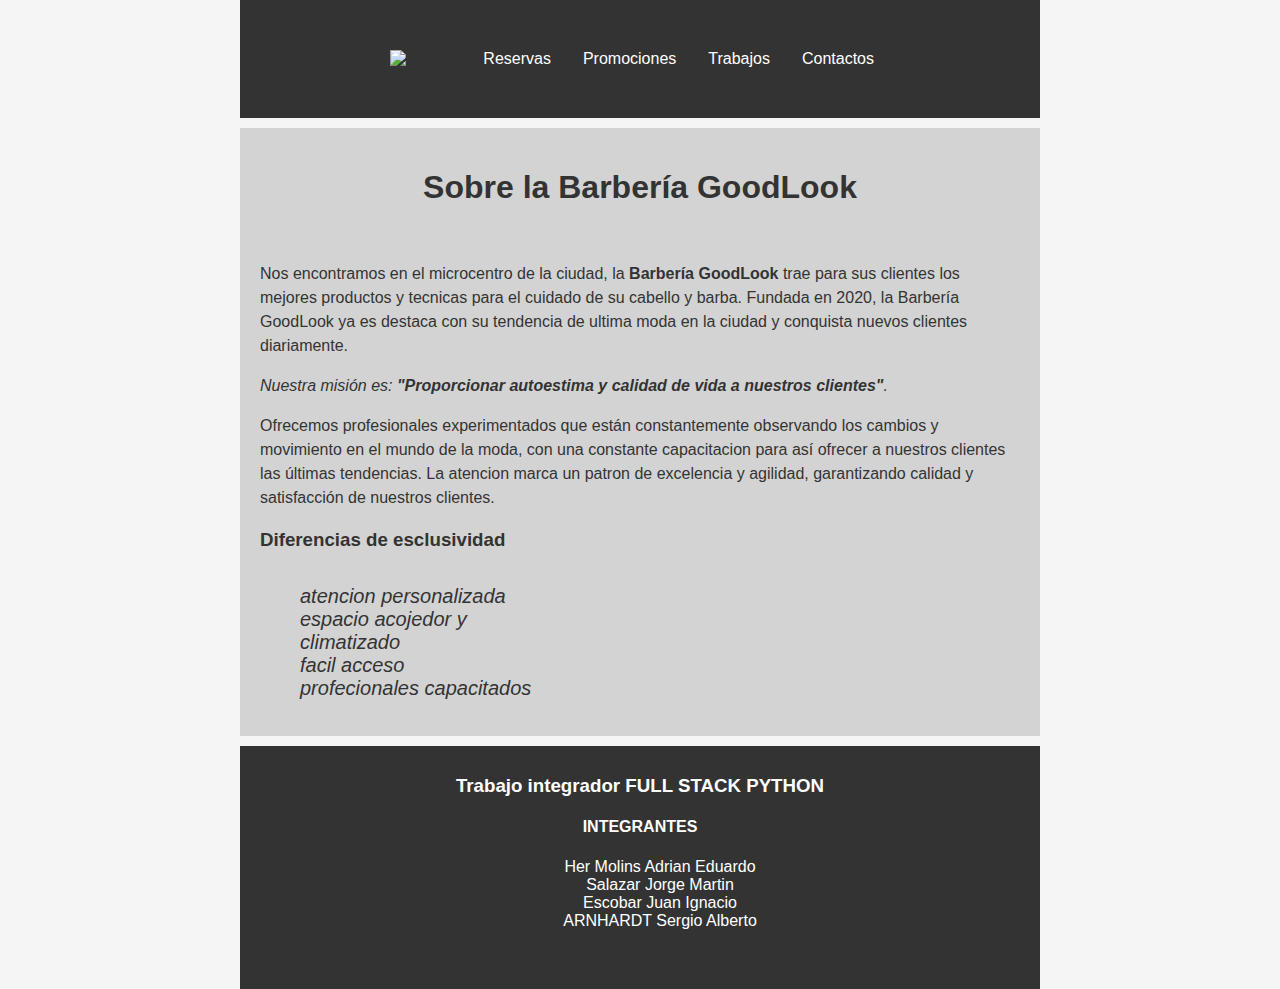
==== index.html @ 0115e09d "responsive" ====
<!DOCTYPE html>
<html lang="es">
<head>
    <meta charset="UTF-8">
    <meta name="viewport" content="width=device-width, initial-scale=1.0">
    <link rel="shortcut icon" href="favicon.ico" type="image/x-icon">
    <link rel="stylesheet" href="estilos.css">
    <link rel="icon" href="./imagenes/CircleBadgeBarber.png">
    <title>Barberia GoodLook</title>
</head>
<body>
    <div class="grid-container">
        <header class="header">
            <img src="./imagenes/barbershoplogo.png" alt="log">


            <nav>
                <ul>
                    <li><a href="contactos.html">Contactos </a></li>
                    <li><a href="trabajos.html">Trabajos </a></li>
                    <li><a href="promociones.html">Promociones </a></li>
                    <li><a href="rerservas.html">Reservas </a></li>
                </ul>
            </nav>
        </header>
        <main>
            <div class="inicio">

                <h1>Sobre la Barbería GoodLook</h1>
                <img src="./imagenes/banner.jpg" alt="">
                <p>Nos encontramos en el microcentro de la ciudad, la <strong> Barbería GoodLook </strong> trae para sus clientes los mejores productos y tecnicas para el cuidado de su cabello y barba. Fundada en 2020, la Barbería GoodLook ya es destaca con su tendencia de ultima moda en la ciudad y conquista nuevos clientes diariamente. </p>

                <p><em> Nuestra misión es: <strong>"Proporcionar autoestima y calidad de vida a nuestros clientes"</strong>.</em></p>

                <p>Ofrecemos profesionales experimentados que están constantemente observando los cambios y movimiento en el mundo de la moda, con una constante capacitacion  para así ofrecer a nuestros clientes las últimas tendencias. La atencion marca un patron de excelencia y agilidad, garantizando calidad y satisfacción de nuestros clientes. </p>

            </div>
            <div class="caracteristicas">

                <h3>Diferencias de esclusividad</h3>
                <ul>
                    <li class="lista1">atencion personalizada</li>
                    <li class="lista1">espacio acojedor y climatizado</li>
                    <li class="lista1">facil acceso</li>
                    <li class="lista1">profecionales capacitados</li>
                </ul>
                <img src="./imagenes/semilargodesmechado.jpeg" alt="" class="imginicio">

            </div>





        </main>
        <footer>
            <h3>Trabajo integrador FULL STACK PYTHON</h3>
            <h4>INTEGRANTES</h4>
            <ul>
                <li>Her Molins Adrian Eduardo</li>
                <li>Salazar Jorge Martin</li>
                <li>Escobar Juan Ignacio</li>
                <li>ARNHARDT Sergio Alberto</li>
            </ul>
            <br>

        </footer>
    </div>
</body>
</html>
---- estilos.css ----
/* Reset de estilos para eliminar márgenes y padding predeterminados */
body {
    width: 100%;
    margin: 0;
    padding: 0;
}

/* Estilos generales */
body {
    font-family: Arial, sans-serif;
    background-color: #f5f5f5;
    color: #333;
}

.grid-container {
    display: grid;
    grid-template-rows: auto;
    grid-template-columns: 1fr;
    gap: 10px;
    max-width: 800px;
    margin: 0 auto;
}

/* Estilos para el encabezado */
.header {
    display: flex;
    justify-content: center; /* Centra horizontalmente */
    align-items: center; /* Centra verticalmente */
    padding: 20px; /* Puedes ajustar el relleno según tus preferencias */
    background-color: #333; /* Puedes ajustar el color de fondo según tus preferencias */
}

.lista1{
    font-style: italic;
    font-size: 20px;

}

.header img {
    max-width: 25%;
    height: auto;
}

/* Estilos para la barra de navegación */
nav ul {
    list-style: none;
    background-color: #333;
    overflow: hidden;
}

nav ul li {
    float: right;
}

nav ul li a {
    display: block;
    color: white;
    text-align: center;
    padding: 14px 16px;
    text-decoration: none;
}

nav ul li a:hover {
    background-color: #555;
}

/* Estilos para el contenido principal */
main {
    padding: 20px;
    background-color: lightgray;
}

h1 {
    color: #333;
    text-align: center;
}

h2 {
    text-align: center;
    color: red
    
}

.caracteristicas ul{
    display: inline-block;
    vertical-align: top;
    width: 35%;
    margin-right: 15%;
    list-style-type: none;

}

.lista1{
    font-style: italic;
    font-size: 20px;

}
.imagenCaracteristicas{
    width: 25%;

}
p {
    line-height: 1.5;
}

/*estilos para los formularios*/
.datosPtomocionDias{
    width: 70%;
    display: inline-block;
}

.datosPtomocionHorasMatutinas{
    width: 40%;
    display: inline-block;
}

.datosPtomocionHorasVespertinas{
    width: 40%;
    display: inline-block;

}

/* Estilo carrucel */

.carousel-container {
    width: 100%;
    max-width: 800px;
    margin: 50px auto;
    overflow: hidden;
    position: relative;
  }
  
  .carousel-inner {
    display: flex;
    transition: transform 0.5s ease-in-out;
  }
  
  .carousel-item {
    flex: 0 0 100%; /* Ajusta el ancho de cada item al 100% del contenedor */
    box-sizing: border-box;
    display: flex;
    justify-content: center; /* Centra el contenido horizontalmente */
  }
  
   .prev, .next {
    position: absolute;
    top: 50%;
    transform: translateY(-50%);
    font-size: 24px;
    cursor: pointer;
    color: #333;
    background: none;
    border: none;
    outline: none;
  }
  
  .prev {
    left: 10px;
  }
  
  .next {
    right: 10px;
  }

/* Estilos para el pie de página */
footer {
    background-color: #333;
    color: white;
    text-align: center;
    padding: 10px;
    padding-bottom: 25px;


}

ul{
    list-style-type: none;
}

/* Media queries para hacer el diseño responsive */
@media only screen and (max-width: 600px) {
    .grid-containe .imginicio {
        grid-template-columns: 1fr;
        max-width: 100%;
        padding: 10px;
        display: flex;
        flex-direction: column;
    }

    nav ul {
        width: 100%;
    }

    nav ul li {
        float: none;
        width: 100%;
        text-align: center;
    }
}
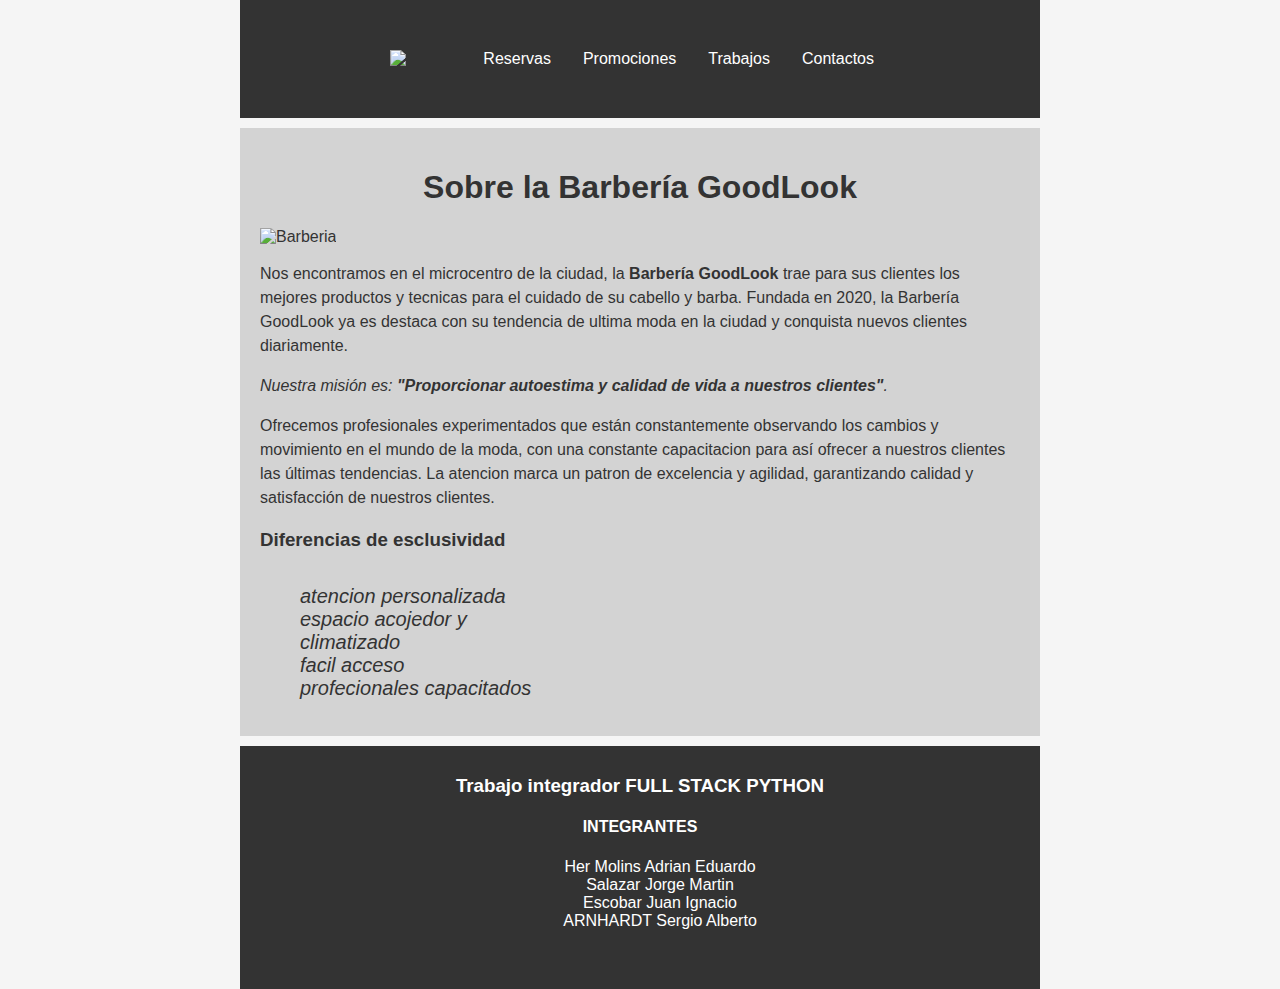
==== commit d5c40998: "se agrego descripcion de imagen" ====
--- a/index.html
+++ b/index.html
@@ -27,7 +27,7 @@
             <div class="inicio">
 
                 <h1>Sobre la Barbería GoodLook</h1>
-                <img src="./imagenes/banner.jpg" alt="">
+                <img src="./imagenes/banner.jpg" alt="Barberia" class="barberia">
                 <p>Nos encontramos en el microcentro de la ciudad, la <strong> Barbería GoodLook </strong> trae para sus clientes los mejores productos y tecnicas para el cuidado de su cabello y barba. Fundada en 2020, la Barbería GoodLook ya es destaca con su tendencia de ultima moda en la ciudad y conquista nuevos clientes diariamente. </p>
 
                 <p><em> Nuestra misión es: <strong>"Proporcionar autoestima y calidad de vida a nuestros clientes"</strong>.</em></p>
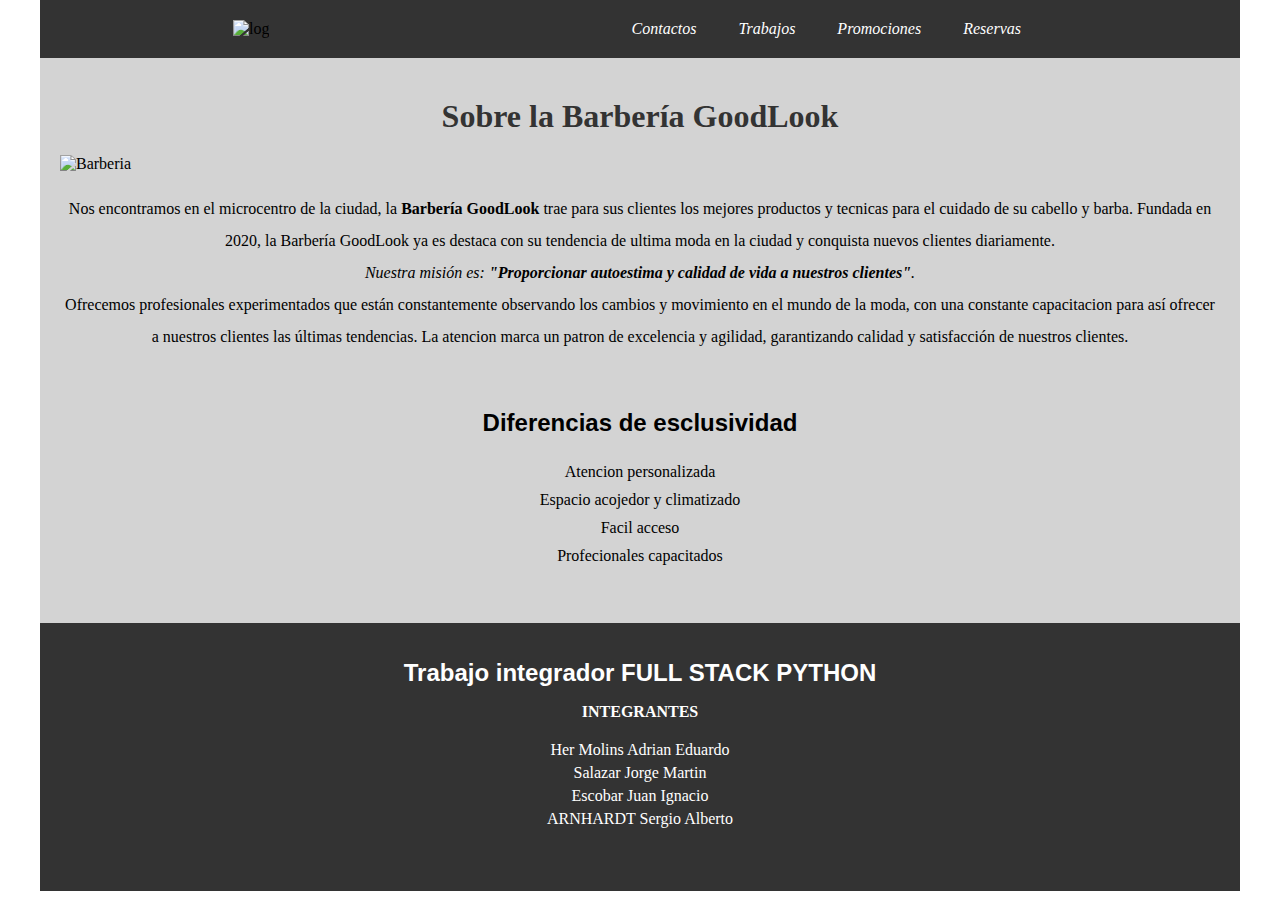
==== commit 1eb3dd40: "ultima modificacion de trabajo" ====
--- a/index.html
+++ b/index.html
@@ -4,25 +4,23 @@
     <meta charset="UTF-8">
     <meta name="viewport" content="width=device-width, initial-scale=1.0">
     <link rel="shortcut icon" href="favicon.ico" type="image/x-icon">
-    <link rel="stylesheet" href="estilos.css">
+    <link rel="stylesheet" href="style.css">
     <link rel="icon" href="./imagenes/CircleBadgeBarber.png">
     <title>Barberia GoodLook</title>
 </head>
 <body>
-    <div class="grid-container">
-        <header class="header">
-            <img src="./imagenes/barbershoplogo.png" alt="log">
+    <header class="header">
+        <img src="./imagenes/barbershoplogo.png" alt="log">
 
-
-            <nav>
-                <ul>
-                    <li><a href="contactos.html">Contactos </a></li>
-                    <li><a href="trabajos.html">Trabajos </a></li>
-                    <li><a href="promociones.html">Promociones </a></li>
-                    <li><a href="rerservas.html">Reservas </a></li>
-                </ul>
-            </nav>
-        </header>
+        <nav>
+            <ul>
+                <li><a href="contactos.html">Contactos </a></li>
+                <li><a href="trabajos.html">Trabajos </a></li>
+                <li><a href="promociones.html">Promociones </a></li>
+                <li><a href="rerservas.html">Reservas </a></li>
+            </ul>
+        </nav>
+    </header>
         <main>
             <div class="inicio">
 
@@ -39,32 +37,26 @@
 
                 <h3>Diferencias de esclusividad</h3>
                 <ul>
-                    <li class="lista1">atencion personalizada</li>
-                    <li class="lista1">espacio acojedor y climatizado</li>
-                    <li class="lista1">facil acceso</li>
-                    <li class="lista1">profecionales capacitados</li>
+                    <li class="lista1">Atencion personalizada</li>
+                    <li class="lista1">Espacio acojedor y climatizado</li>
+                    <li class="lista1">Facil acceso</li>
+                    <li class="lista1">Profecionales capacitados</li>
                 </ul>
                 <img src="./imagenes/semilargodesmechado.jpeg" alt="" class="imginicio">
 
             </div>
+        </main>
+    <footer>
+        <h3>Trabajo integrador FULL STACK PYTHON</h3>
+        <h4>INTEGRANTES</h4>
+        <ul>
+            <li>Her Molins Adrian Eduardo</li>
+            <li>Salazar Jorge Martin</li>
+            <li>Escobar Juan Ignacio</li>
+            <li>ARNHARDT Sergio Alberto</li>
+        </ul>
+        <br>
 
-
-
-
-
-        </main>
-        <footer>
-            <h3>Trabajo integrador FULL STACK PYTHON</h3>
-            <h4>INTEGRANTES</h4>
-            <ul>
-                <li>Her Molins Adrian Eduardo</li>
-                <li>Salazar Jorge Martin</li>
-                <li>Escobar Juan Ignacio</li>
-                <li>ARNHARDT Sergio Alberto</li>
-            </ul>
-            <br>
-
-        </footer>
-    </div>
+    </footer>
 </body>
 </html>--- a/style.css
+++ b/style.css
@@ -0,0 +1,182 @@
+/* Reset de estilos */
+* {
+    margin: 0;
+    padding: 0;
+    box-sizing: border-box;
+}
+
+/* Estilos generales */
+
+
+header, main, footer {
+    width: 100%;
+    max-width: 1200px;
+    margin: 0 auto;
+}
+
+/* Estilos del header */
+header {
+    display: flex;
+    justify-content: space-around;
+    align-items: center;
+    background-color: #333;
+    padding: 20px;
+    
+}
+.header img {
+    max-width: 150px;
+    height: auto;
+}
+
+
+header nav ul {
+    list-style: none;
+    display: flex;
+    background-color: #333;
+    overflow: hidden;
+}
+
+header nav ul li {
+    margin-right: 10px;
+}
+header nav ul li a {
+    display: inline;
+    color: white;
+    font-style: italic;
+    text-align: center;
+    padding: 14px 16px;
+    text-decoration: none;
+}
+header nav ul li a:hover {
+    background-color: #555;
+}
+
+
+
+/* Estilos del main */
+main {
+    max-width: 1200px; /* Establece un ancho máximo para el contenido */
+    margin: 0 auto; /* Centra el contenido horizontalmente */
+    padding: 20px; /* Agrega espacio alrededor del contenido */
+    box-sizing: border-box; /* Incluye el padding y el borde en el ancho total */
+    background-color: lightgray; /* Color de fondo*/
+}
+h1 {
+    color: #333;
+    text-align: center;
+    padding: 20px;
+}
+h2 {
+    text-align: center;
+    color: red   
+}
+h3 {
+    text-align: center;
+    font-size: 1.5rem;
+    font-family:'Gill Sans', 'Gill Sans MT', Calibri, 'Trebuchet MS', sans-serif;
+    padding: 1rem;
+}
+p {
+    line-height: 2;
+    text-align: center;
+}
+/*estilos para los formularios*/
+.datosCliente {
+    text-align: center;
+    width: 100%;
+    display: inline-block;
+    padding: 20px;
+}
+.datosPtomocionDias{
+    text-align: center;
+    width: 100%;
+    display: inline-block;
+    padding: 20px;
+}
+
+.datosPtomocionHorasMatutinas{
+    text-align: center;
+    width: 100%;
+    display: inline-block;
+    padding: 20px;
+}
+
+.datosPtomocionHorasVespertinas{
+    text-align: center;
+    width: 100%;
+    display: inline-block;
+    padding: 20px;
+
+}
+
+/* Estilo para el primer div */
+.inicio {
+    margin-bottom: 20px; /* Agrega espacio entre este div y el siguiente */
+}
+
+/* Estilo para la imagen dentro del primer div */
+.inicio img {
+    max-width: 100%; /* Hace que la imagen sea responsive */
+    display: block; /* Elimina el espacio adicional debajo de la imagen */
+    margin: 0 auto 20px; /* Centra la imagen horizontalmente y agrega espacio debajo */
+}
+
+
+/* Estilo para el segundo div */
+.caracteristicas {
+    text-align: center;
+    padding-top: 20px; /* Agrega espacio arriba del segundo div */
+}
+
+/* Estilo para la lista dentro del segundo div */
+.caracteristicas ul {
+    
+    list-style: none; /* Elimina los estilos de la lista predeterminados */
+    padding: 10px; /* Elimina el espacio interno de la lista */
+}
+
+/* Estilo para los elementos de la lista dentro del segundo div */
+.caracteristicas li {
+    margin-bottom: 10px; /* Agrega espacio entre los elementos de la lista */
+}
+
+/* Estilos del footer */
+footer {
+    text-align: center;
+    padding: 20px;
+    background-color: #333;
+    color: white;
+    
+}
+
+footer ul {
+    list-style: none;
+    padding: 20px;
+}
+
+footer ul li {
+    margin-bottom: 5px;
+}
+
+/* Media Queries */
+@media only screen and (max-width: 800px) {
+    /* Ajustes para dispositivos con un ancho máximo de 800px */
+    header {
+        flex-direction: column;
+        align-items: center;
+    }
+    header nav ul {
+        flex-direction: row;
+        align-items: center;
+    }
+    header nav ul li {
+        margin: 10px 0;
+    }
+}
+
+@media only screen and (max-width: 400px) {
+    /* Ajustes para dispositivos con un ancho máximo de 400px */
+    .imginicio {
+        max-width: 100%;
+    }
+}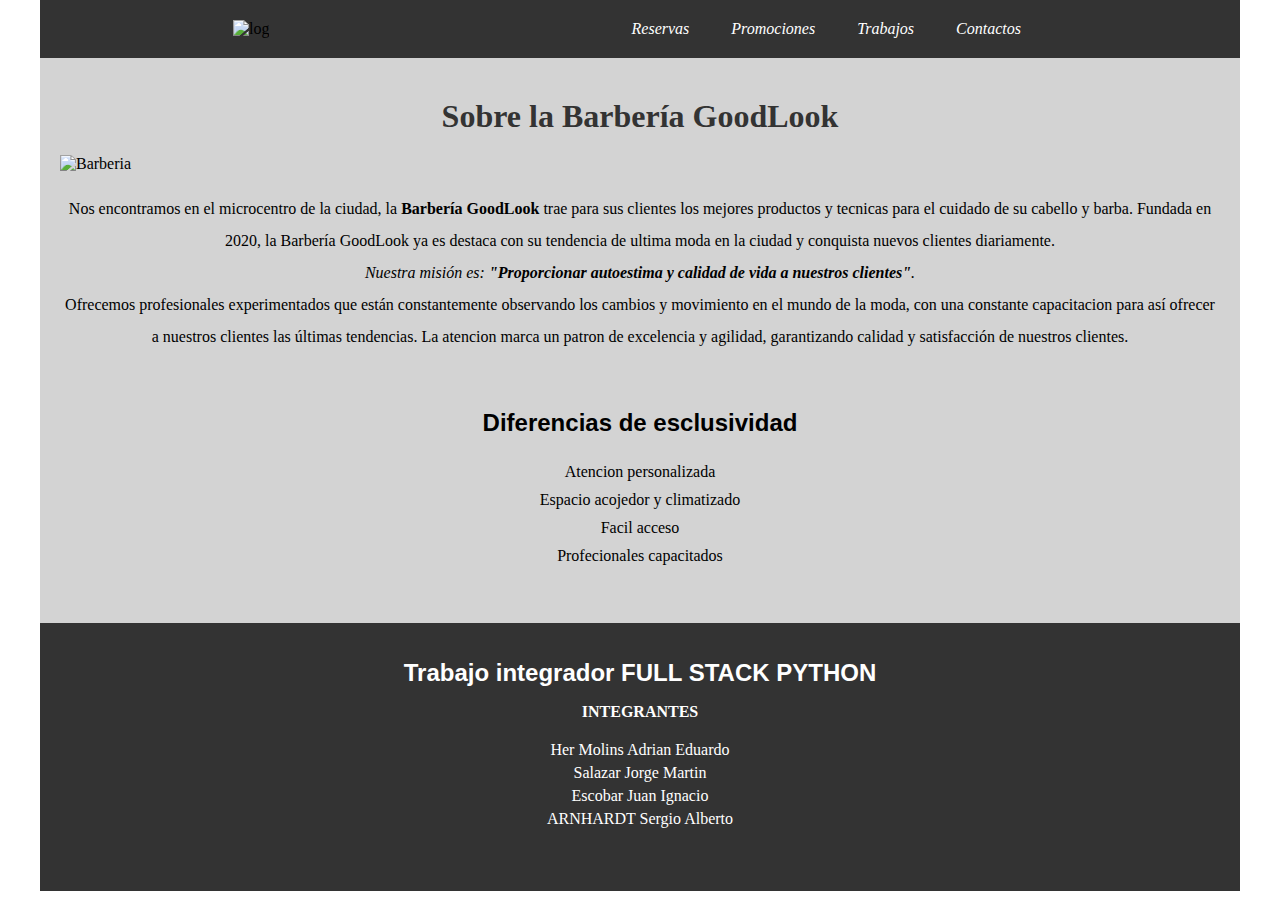
==== commit 759135ce: "nav modificado" ====
--- a/index.html
+++ b/index.html
@@ -14,10 +14,10 @@
 
         <nav>
             <ul>
+                <li><a href="rerservas.html">Reservas </a></li>
+                <li><a href="promociones.html">Promociones </a></li>
+                <li><a href="trabajos.html">Trabajos </a></li>
                 <li><a href="contactos.html">Contactos </a></li>
-                <li><a href="trabajos.html">Trabajos </a></li>
-                <li><a href="promociones.html">Promociones </a></li>
-                <li><a href="rerservas.html">Reservas </a></li>
             </ul>
         </nav>
     </header>
--- a/style.css
+++ b/style.css
@@ -79,6 +79,14 @@
 p {
     line-height: 2;
     text-align: center;
+}
+.aviso {
+    font-family: sans-serif;
+    font-style: oblique;
+    
+    margin: 2rem;
+    padding: 2rem;
+    border: 1rem solid #cc3232;
 }
 /*estilos para los formularios*/
 .datosCliente {
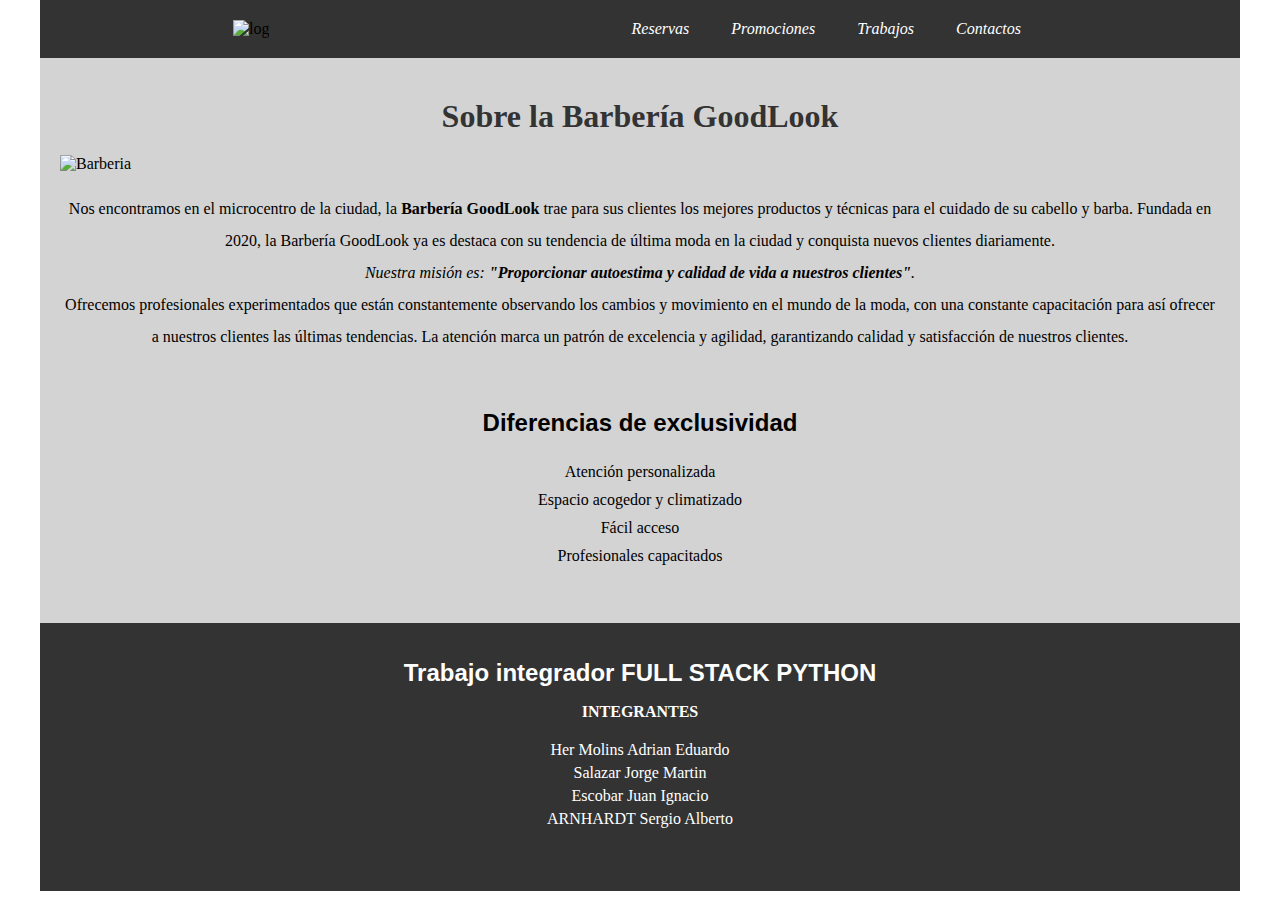
==== commit 1bd424b8: "coreccion de parrafos" ====
--- a/index.html
+++ b/index.html
@@ -14,7 +14,7 @@
 
         <nav>
             <ul>
-                <li><a href="rerservas.html">Reservas </a></li>
+                <li><a href="reservas.html">Reservas </a></li>
                 <li><a href="promociones.html">Promociones </a></li>
                 <li><a href="trabajos.html">Trabajos </a></li>
                 <li><a href="contactos.html">Contactos </a></li>
@@ -26,21 +26,22 @@
 
                 <h1>Sobre la Barbería GoodLook</h1>
                 <img src="./imagenes/banner.jpg" alt="Barberia" class="barberia">
-                <p>Nos encontramos en el microcentro de la ciudad, la <strong> Barbería GoodLook </strong> trae para sus clientes los mejores productos y tecnicas para el cuidado de su cabello y barba. Fundada en 2020, la Barbería GoodLook ya es destaca con su tendencia de ultima moda en la ciudad y conquista nuevos clientes diariamente. </p>
+                <p>Nos encontramos en el microcentro de la ciudad, la <strong> Barbería GoodLook </strong> trae para sus clientes los mejores productos y técnicas para el cuidado de su cabello y barba. Fundada en 2020, la Barbería GoodLook ya es destaca con su tendencia de última moda en la ciudad y conquista nuevos clientes diariamente. </p>
 
                 <p><em> Nuestra misión es: <strong>"Proporcionar autoestima y calidad de vida a nuestros clientes"</strong>.</em></p>
 
-                <p>Ofrecemos profesionales experimentados que están constantemente observando los cambios y movimiento en el mundo de la moda, con una constante capacitacion  para así ofrecer a nuestros clientes las últimas tendencias. La atencion marca un patron de excelencia y agilidad, garantizando calidad y satisfacción de nuestros clientes. </p>
+                <p>Ofrecemos profesionales experimentados que están constantemente observando los cambios y movimiento en el mundo de la moda, con una constante capacitación para así ofrecer a nuestros clientes las últimas tendencias. La atención marca un patrón de excelencia y agilidad, garantizando calidad y satisfacción de nuestros clientes. </p>
+
 
             </div>
             <div class="caracteristicas">
 
-                <h3>Diferencias de esclusividad</h3>
+                <h3>Diferencias de exclusividad</h3>
                 <ul>
-                    <li class="lista1">Atencion personalizada</li>
-                    <li class="lista1">Espacio acojedor y climatizado</li>
-                    <li class="lista1">Facil acceso</li>
-                    <li class="lista1">Profecionales capacitados</li>
+                    <li class="lista1">Atención personalizada</li>
+                    <li class="lista1">Espacio acogedor y climatizado</li>
+                    <li class="lista1">Fácil acceso</li>
+                    <li class="lista1">Profesionales capacitados</li>
                 </ul>
                 <img src="./imagenes/semilargodesmechado.jpeg" alt="" class="imginicio">
 
--- a/style.css
+++ b/style.css
@@ -83,7 +83,6 @@
 .aviso {
     font-family: sans-serif;
     font-style: oblique;
-    
     margin: 2rem;
     padding: 2rem;
     border: 1rem solid #cc3232;
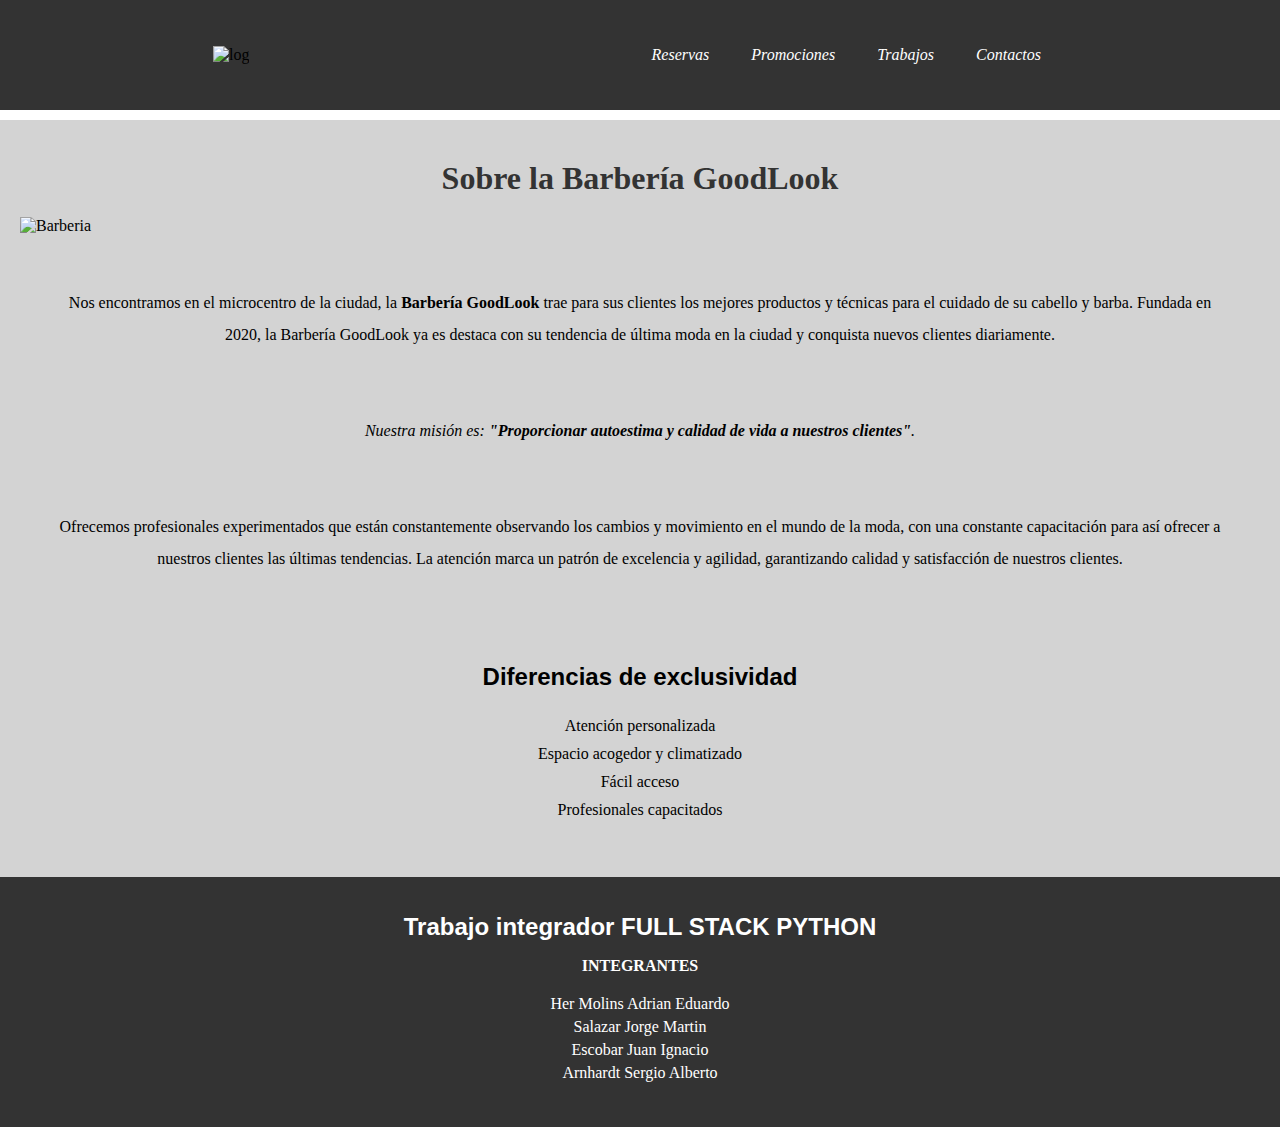
==== commit b9e076de: "Edit header y promociones" ====
--- a/index.html
+++ b/index.html
@@ -9,44 +9,32 @@
     <title>Barberia GoodLook</title>
 </head>
 <body>
-    <header class="header">
-        <img src="./imagenes/barbershoplogo.png" alt="log">
+    <header id="main-header"></header>
 
-        <nav>
+    <main>
+        <div class="inicio">
+
+            <h1>Sobre la Barbería GoodLook</h1>
+            <img src="./imagenes/banner.jpg" alt="Barberia" class="barberia">
+            <p>Nos encontramos en el microcentro de la ciudad, la <strong> Barbería GoodLook </strong> trae para sus clientes los mejores productos y técnicas para el cuidado de su cabello y barba. Fundada en 2020, la Barbería GoodLook ya es destaca con su tendencia de última moda en la ciudad y conquista nuevos clientes diariamente. </p>
+
+            <p><em> Nuestra misión es: <strong>"Proporcionar autoestima y calidad de vida a nuestros clientes"</strong>.</em></p>
+
+            <p>Ofrecemos profesionales experimentados que están constantemente observando los cambios y movimiento en el mundo de la moda, con una constante capacitación para así ofrecer a nuestros clientes las últimas tendencias. La atención marca un patrón de excelencia y agilidad, garantizando calidad y satisfacción de nuestros clientes. </p>
+        </div>
+
+        <div class="caracteristicas">
+            <h3>Diferencias de exclusividad</h3>
             <ul>
-                <li><a href="reservas.html">Reservas </a></li>
-                <li><a href="promociones.html">Promociones </a></li>
-                <li><a href="trabajos.html">Trabajos </a></li>
-                <li><a href="contactos.html">Contactos </a></li>
+                <li class="lista1">Atención personalizada</li>
+                <li class="lista1">Espacio acogedor y climatizado</li>
+                <li class="lista1">Fácil acceso</li>
+                <li class="lista1">Profesionales capacitados</li>
             </ul>
-        </nav>
-    </header>
-        <main>
-            <div class="inicio">
+            <img src="./imagenes/semilargodesmechado.jpeg" alt="" class="imginicio">
+        </div>
 
-                <h1>Sobre la Barbería GoodLook</h1>
-                <img src="./imagenes/banner.jpg" alt="Barberia" class="barberia">
-                <p>Nos encontramos en el microcentro de la ciudad, la <strong> Barbería GoodLook </strong> trae para sus clientes los mejores productos y técnicas para el cuidado de su cabello y barba. Fundada en 2020, la Barbería GoodLook ya es destaca con su tendencia de última moda en la ciudad y conquista nuevos clientes diariamente. </p>
-
-                <p><em> Nuestra misión es: <strong>"Proporcionar autoestima y calidad de vida a nuestros clientes"</strong>.</em></p>
-
-                <p>Ofrecemos profesionales experimentados que están constantemente observando los cambios y movimiento en el mundo de la moda, con una constante capacitación para así ofrecer a nuestros clientes las últimas tendencias. La atención marca un patrón de excelencia y agilidad, garantizando calidad y satisfacción de nuestros clientes. </p>
-
-
-            </div>
-            <div class="caracteristicas">
-
-                <h3>Diferencias de exclusividad</h3>
-                <ul>
-                    <li class="lista1">Atención personalizada</li>
-                    <li class="lista1">Espacio acogedor y climatizado</li>
-                    <li class="lista1">Fácil acceso</li>
-                    <li class="lista1">Profesionales capacitados</li>
-                </ul>
-                <img src="./imagenes/semilargodesmechado.jpeg" alt="" class="imginicio">
-
-            </div>
-        </main>
+    </main>
     <footer>
         <h3>Trabajo integrador FULL STACK PYTHON</h3>
         <h4>INTEGRANTES</h4>
@@ -54,10 +42,10 @@
             <li>Her Molins Adrian Eduardo</li>
             <li>Salazar Jorge Martin</li>
             <li>Escobar Juan Ignacio</li>
-            <li>ARNHARDT Sergio Alberto</li>
+            <li>Arnhardt Sergio Alberto</li>
         </ul>
-        <br>
 
     </footer>
+    <script src="header.js"></script>
 </body>
 </html>--- a/style.css
+++ b/style.css
@@ -10,12 +10,18 @@
 
 header, main, footer {
     width: 100%;
-    max-width: 1200px;
     margin: 0 auto;
 }
 
 /* Estilos del header */
 header {
+    height: 110px;
+    width: 100%;
+    margin: 0 ;
+    position: fixed;
+    top: 0;
+    left: 0;
+    z-index: 1000;
     display: flex;
     justify-content: space-around;
     align-items: center;
@@ -23,9 +29,11 @@
     padding: 20px;
     
 }
-.header img {
-    max-width: 150px;
+
+header img {
+    max-width: 100px;
     height: auto;
+    width: auto;
 }
 
 
@@ -55,8 +63,9 @@
 
 /* Estilos del main */
 main {
-    max-width: 1200px; /* Establece un ancho máximo para el contenido */
+     /* Establece un ancho máximo para el contenido */
     margin: 0 auto; /* Centra el contenido horizontalmente */
+    margin-top: 120px;
     padding: 20px; /* Agrega espacio alrededor del contenido */
     box-sizing: border-box; /* Incluye el padding y el borde en el ancho total */
     background-color: lightgray; /* Color de fondo*/
@@ -79,6 +88,7 @@
 p {
     line-height: 2;
     text-align: center;
+    padding: 2rem;
 }
 .aviso {
     font-family: sans-serif;
@@ -88,32 +98,61 @@
     border: 1rem solid #cc3232;
 }
 /*estilos para los formularios*/
-.datosCliente {
-    text-align: center;
-    width: 100%;
-    display: inline-block;
-    padding: 20px;
-}
-.datosPtomocionDias{
-    text-align: center;
-    width: 100%;
-    display: inline-block;
-    padding: 20px;
-}
-
-.datosPtomocionHorasMatutinas{
-    text-align: center;
-    width: 100%;
-    display: inline-block;
-    padding: 20px;
-}
-
-.datosPtomocionHorasVespertinas{
-    text-align: center;
-    width: 100%;
-    display: inline-block;
-    padding: 20px;
-
+.reservas {
+    display: flex;
+    justify-content: space-around;
+    gap: 20px;
+    padding: 20px;
+    background-color: #eaebec;
+    border-radius: 8px;
+    box-shadow: 0 2px 4px rgba(0,0,0,0.1);
+}
+
+.reservas .column {
+    flex: 1;
+    max-width: 400px;
+    padding: 20px;
+    background-color: #f3f1f1;
+    border-radius: 8px;
+    box-shadow: 0 2px 4px rgba(0,0,0,0.1);
+}
+
+.reservas .column h4 {
+    margin-bottom: 15px;
+    font-size: 1.2rem;
+    color: #333;
+}
+
+.reservas .column form {
+    display: flex;
+    flex-direction: column;
+}
+
+.reservas .column label {
+    margin-bottom: 5px;
+    font-weight: bold;
+    color: #333;
+}
+
+.reservas .column input,
+.reservas .column select {
+    margin-bottom: 15px;
+    padding: 10px;
+    border: 1px solid #ccc;
+    border-radius: 4px;
+}
+
+.reservas .column button {
+    padding: 10px 15px;
+    background-color: #007bff;
+    color: white;
+    border: none;
+    border-radius: 4px;
+    cursor: pointer;
+}
+
+.reservas .column button:hover {
+    background-color: #0056b3;
 }
 
 /* Estilo para el primer div */
@@ -169,6 +208,7 @@
 @media only screen and (max-width: 800px) {
     /* Ajustes para dispositivos con un ancho máximo de 800px */
     header {
+        margin: 0 auto;
         flex-direction: column;
         align-items: center;
     }
@@ -178,6 +218,15 @@
     }
     header nav ul li {
         margin: 10px 0;
+    }
+    .reservas {
+        flex-direction: column;
+        align-items: center;
+    }
+
+    .reservas .column {
+        max-width: none;
+        width: 100%;
     }
 }
 
@@ -186,4 +235,57 @@
     .imginicio {
         max-width: 100%;
     }
-}+    footer {
+        padding: 5% 1%;
+    }
+
+    footer ul li {
+        margin-bottom: 1%;
+    }
+    .reservas {
+        padding: 10px;
+    }
+
+    .reservas .column {
+        padding: 10px;
+    }
+
+    .reservas .column h4 {
+        font-size: 1rem;
+    }
+
+    .reservas .column input,
+    .reservas .column select {
+        padding: 8px;
+    }
+
+    .reservas .column button {
+        padding: 8px 10px;
+    }
+}
+/* Estilos generales para dispositivos grandes */
+body {
+    font-size: 16px;
+}
+/* Breakpoints agragados*/
+
+/* Breakpoint para dispositivos medianos */
+@media only screen and (max-width: 1024px) {
+    body {
+        font-size: 15px;
+    }
+}
+
+/* Breakpoint para dispositivos pequeños */
+@media only screen and (max-width: 768px) {
+    body {
+        font-size: 14px;
+    }
+}
+
+/* Breakpoint para dispositivos muy pequeños */
+@media only screen and (max-width: 480px) {
+    body {
+        font-size: 13px;
+    }
+}
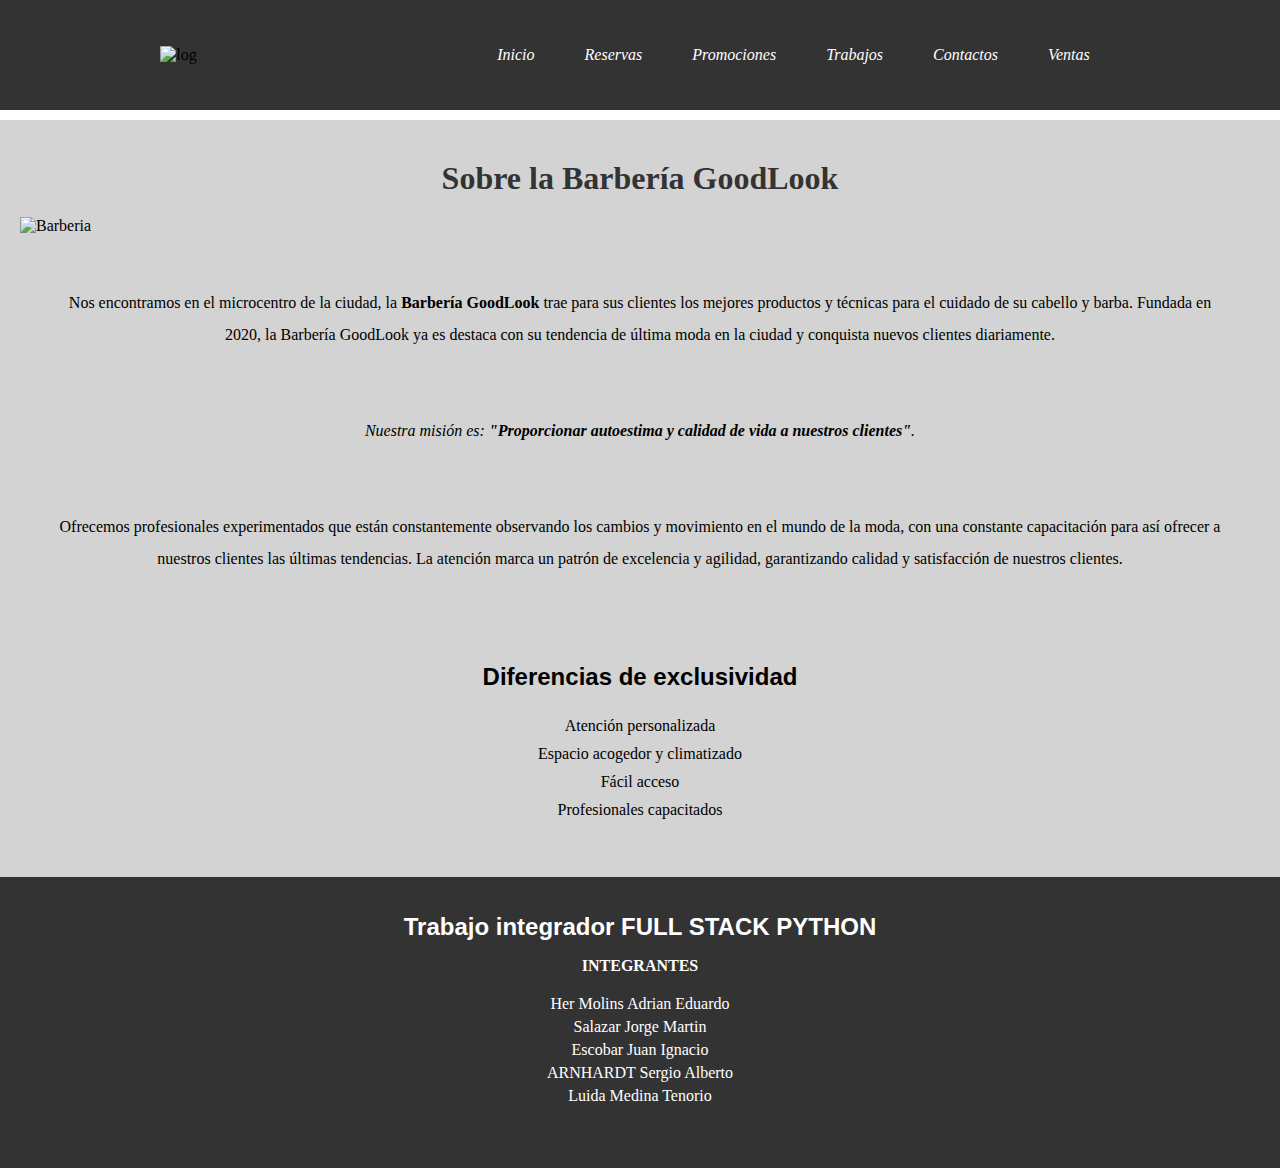
==== commit f1ef9e0a: "Se agrego el ecomer y el back" ====
--- a/index.html
+++ b/index.html
@@ -12,29 +12,31 @@
     <header id="main-header"></header>
 
     <main>
-        <div class="inicio">
+            <div class="inicio">
 
-            <h1>Sobre la Barbería GoodLook</h1>
-            <img src="./imagenes/banner.jpg" alt="Barberia" class="barberia">
-            <p>Nos encontramos en el microcentro de la ciudad, la <strong> Barbería GoodLook </strong> trae para sus clientes los mejores productos y técnicas para el cuidado de su cabello y barba. Fundada en 2020, la Barbería GoodLook ya es destaca con su tendencia de última moda en la ciudad y conquista nuevos clientes diariamente. </p>
+                <h1>Sobre la Barbería GoodLook</h1>
+                <img src="./imagenes/banner.jpg" alt="Barberia" class="barberia">
+                <p>Nos encontramos en el microcentro de la ciudad, la <strong> Barbería GoodLook </strong> trae para sus clientes los mejores productos y técnicas para el cuidado de su cabello y barba. Fundada en 2020, la Barbería GoodLook ya es destaca con su tendencia de última moda en la ciudad y conquista nuevos clientes diariamente. </p>
 
-            <p><em> Nuestra misión es: <strong>"Proporcionar autoestima y calidad de vida a nuestros clientes"</strong>.</em></p>
+                <p><em> Nuestra misión es: <strong>"Proporcionar autoestima y calidad de vida a nuestros clientes"</strong>.</em></p>
 
-            <p>Ofrecemos profesionales experimentados que están constantemente observando los cambios y movimiento en el mundo de la moda, con una constante capacitación para así ofrecer a nuestros clientes las últimas tendencias. La atención marca un patrón de excelencia y agilidad, garantizando calidad y satisfacción de nuestros clientes. </p>
-        </div>
+                <p>Ofrecemos profesionales experimentados que están constantemente observando los cambios y movimiento en el mundo de la moda, con una constante capacitación para así ofrecer a nuestros clientes las últimas tendencias. La atención marca un patrón de excelencia y agilidad, garantizando calidad y satisfacción de nuestros clientes. </p>
 
-        <div class="caracteristicas">
-            <h3>Diferencias de exclusividad</h3>
-            <ul>
-                <li class="lista1">Atención personalizada</li>
-                <li class="lista1">Espacio acogedor y climatizado</li>
-                <li class="lista1">Fácil acceso</li>
-                <li class="lista1">Profesionales capacitados</li>
-            </ul>
-            <img src="./imagenes/semilargodesmechado.jpeg" alt="" class="imginicio">
-        </div>
 
-    </main>
+            </div>
+            <div class="caracteristicas">
+
+                <h3>Diferencias de exclusividad</h3>
+                <ul>
+                    <li class="lista1">Atención personalizada</li>
+                    <li class="lista1">Espacio acogedor y climatizado</li>
+                    <li class="lista1">Fácil acceso</li>
+                    <li class="lista1">Profesionales capacitados</li>
+                </ul>
+                <img src="./imagenes/semilargodesmechado.jpeg" alt="" class="imginicio">
+
+            </div>
+        </main>
     <footer>
         <h3>Trabajo integrador FULL STACK PYTHON</h3>
         <h4>INTEGRANTES</h4>
@@ -42,8 +44,10 @@
             <li>Her Molins Adrian Eduardo</li>
             <li>Salazar Jorge Martin</li>
             <li>Escobar Juan Ignacio</li>
-            <li>Arnhardt Sergio Alberto</li>
+            <li>ARNHARDT Sergio Alberto</li>
+            <li>Luida Medina Tenorio</li>
         </ul>
+        <br>
 
     </footer>
     <script src="header.js"></script>
--- a/style.css
+++ b/style.css
@@ -48,17 +48,20 @@
     margin-right: 10px;
 }
 header nav ul li a {
-    display: inline;
+    display: block; /* Asegura que el enlace ocupe todo el espacio del li */
     color: white;
     font-style: italic;
     text-align: center;
-    padding: 14px 16px;
+    padding: 14px 20px; /* Aumenta el padding para botones más grandes */
     text-decoration: none;
-}
+    transition: background-color 0.3s ease, color 0.3s ease; /* Transición suave para los cambios de color */
+    border-radius: 4px; /* Bordes redondeados */
+}
+
 header nav ul li a:hover {
     background-color: #555;
-}
-
+    color: #ffd700; /* Cambia el color del texto al hacer hover */
+}
 
 
 /* Estilos del main */
@@ -107,7 +110,13 @@
     border-radius: 8px;
     box-shadow: 0 2px 4px rgba(0,0,0,0.1);
 }
-
+.formstyle {
+    display: flex;
+    justify-content: space-around;
+    padding: 20px;
+    width: 100%;
+    height: 100%;
+}
 .reservas .column {
     flex: 1;
     max-width: 400px;
@@ -219,7 +228,7 @@
     header nav ul li {
         margin: 10px 0;
     }
-    .reservas {
+    .reservas .formstyle {
         flex-direction: column;
         align-items: center;
     }
@@ -242,7 +251,7 @@
     footer ul li {
         margin-bottom: 1%;
     }
-    .reservas {
+    .reservas .formstyle {
         padding: 10px;
     }
 
